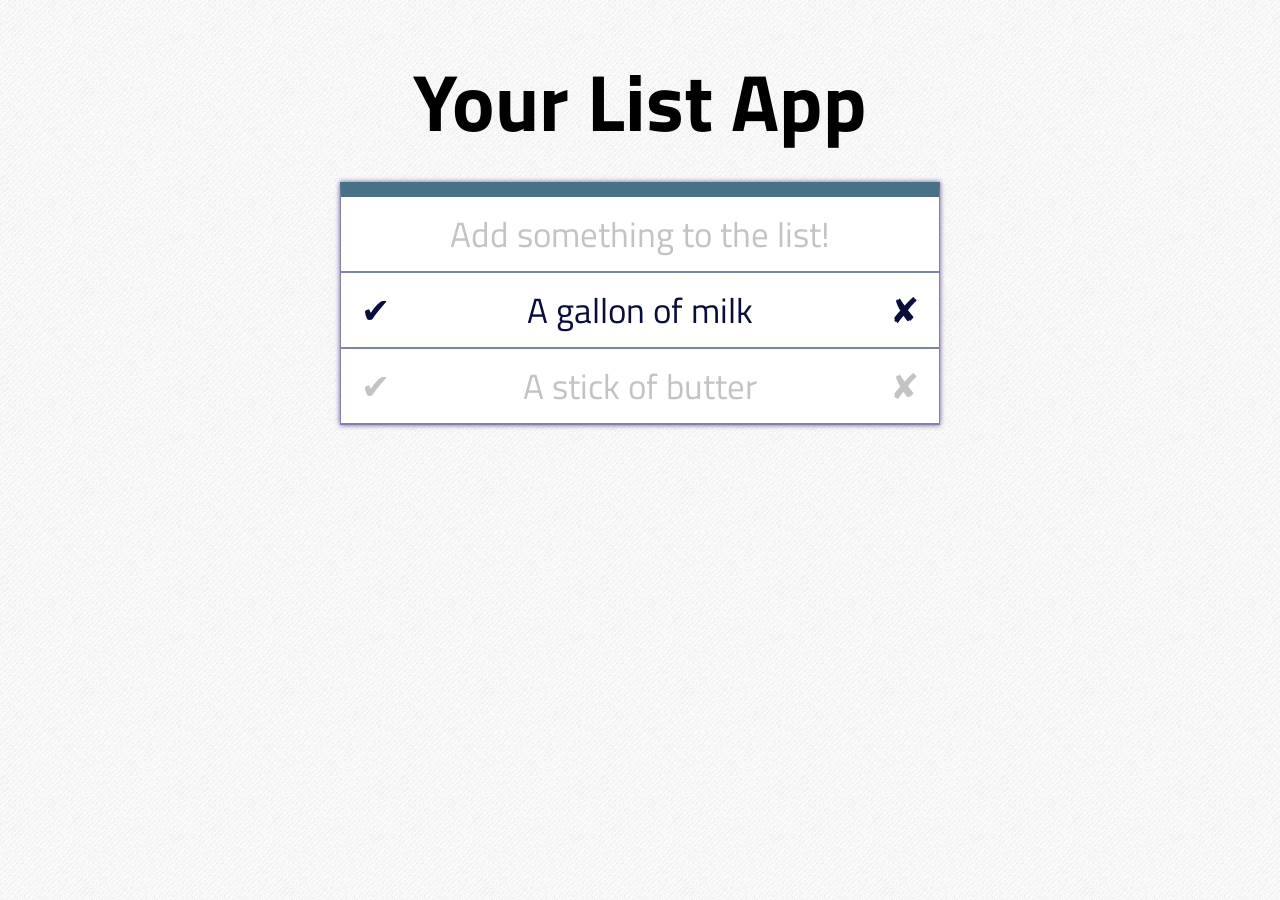
==== IntermediateTodoList-master/index.html @ 25e6bc82 "Source code for the tutorial" ====
<head>
  <link rel="stylesheet" type="text/css" href="styles.css">
  <link href='https://fonts.googleapis.com/css?family=Titillium+Web:600' rel='stylesheet' type='text/css'>
  <script src="https://code.jquery.com/jquery-2.1.3.js"></script>
</head>

<body>
  <div id="container">
    <h1>Your List App</h1>
    <div id="app">
      <form id='add-form'>
        <input id="create" name="itemDescription" type="text" placeholder="Add something to the list!">
      </form>
      <ul id='list'>
        <li class='item' data-id="1">
          <span class='complete-button'>&#10004;</span>
          <div class="description">A gallon of milk</div>
          <span class="delete-button">&#10008;</span>
        </li>
        <li class='item completed' data-id="2">
          <span class='complete-button'>&#10004;</span>
          <div class="description">A stick of butter</div>
          <span class="delete-button">&#10008;</span>
        </li>
      </ul>
    </div>
  </div>

  <div id='templates'>
    <li class='item' data-id="some id">
      <span class='complete-button'>&#10004;</span>
      <div class="description">A stick of butter</div>
      <span class="delete-button">&#10008;</span>
    </li>
  </div>

  <script src="app.js"></script>
</body>
---- IntermediateTodoList-master/styles.css ----
body {
  background: url('debut_light.png')
}

#container {
  width: 600px;
  font-family: 'Titillium Web', 'Arial', sans-serif;
  font-size: 40px;
  text-align: center;
  margin: 40px auto;
}

h1 {
  margin: 20px;
}

#app {
  box-shadow: 0 0 5px #684F91;
  font-size: 35px;
  color: #080D3B;
  background-color: white;
}

form {
  margin: 0;
  padding: 0;
}

#create {
  width: 100%;
  font-family: inherit;
  font-size: inherit;
  padding: 10px 30px;
  border-left:    1px  solid #7d82b0;
  border-right:   1px  solid #7d82b0;
  border-bottom:  2px  solid #7d82b0;
  border-top:     15px solid #477187;
  text-align: center;
}


#create::-webkit-input-placeholder {
  color: #C3C3C4;
  text-align: center;
}

#create::-moz-placeholder {  /* Firefox 19+ */
   color: #C3C3C4;
   text-align: center;
}

#create:focus::-webkit-input-placeholder {
  color: transparent;
  text-align: center;
}

#create:focus::-moz-placeholder {  /* Firefox 19+ */
   color: transparent;
   text-align: center;
}

#list {
  list-style-type: none;
  margin: 0;
  padding: 0;
  box-sizing: border-box;
}

.item {
  position: relative;
  box-sizing: border-box;
  padding: 10px;
  list-style-type: none;
  width: 100%;
  border-left:    1px  solid #7d82b0;
  border-right:   1px  solid #7d82b0;
  border-bottom:  2px  solid #7d82b0;
  border-top:     0px  solid #7d82b0;

}

.item .complete-button {
  position: absolute;
  left: 20px;
  top: 10px;
  cursor: pointer;
}

.item .value {
  margin: 0 50px;
  padding: 0 15px;
}

.item .delete-button {
  position: absolute;
  right: 20px;
  top: 10px;
  cursor: pointer;
}

.item.completed {
  color: #C3C3C4;
}

#templates {
  display: none
}
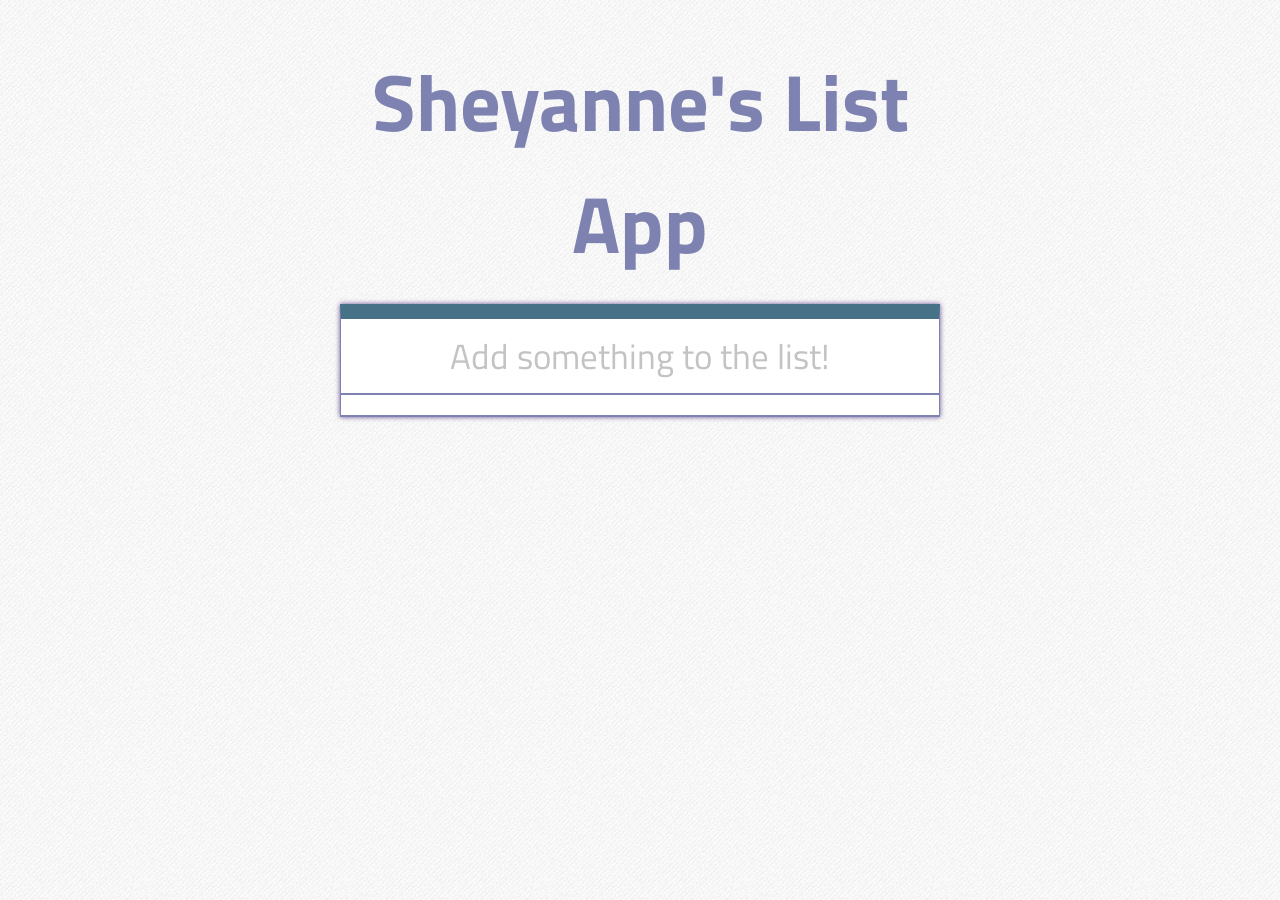
==== commit 9af50700: "Section one complete." ====
--- a/IntermediateTodoList-master/index.html
+++ b/IntermediateTodoList-master/index.html
@@ -6,22 +6,13 @@
 
 <body>
   <div id="container">
-    <h1>Your List App</h1>
+    <h1>Sheyanne's List App</h1>
     <div id="app">
       <form id='add-form'>
         <input id="create" name="itemDescription" type="text" placeholder="Add something to the list!">
       </form>
       <ul id='list'>
         <li class='item' data-id="1">
-          <span class='complete-button'>&#10004;</span>
-          <div class="description">A gallon of milk</div>
-          <span class="delete-button">&#10008;</span>
-        </li>
-        <li class='item completed' data-id="2">
-          <span class='complete-button'>&#10004;</span>
-          <div class="description">A stick of butter</div>
-          <span class="delete-button">&#10008;</span>
-        </li>
       </ul>
     </div>
   </div>
--- a/IntermediateTodoList-master/styles.css
+++ b/IntermediateTodoList-master/styles.css
@@ -12,6 +12,7 @@
 
 h1 {
   margin: 20px;
+	color: #7d82b0;
 }
 
 #app {
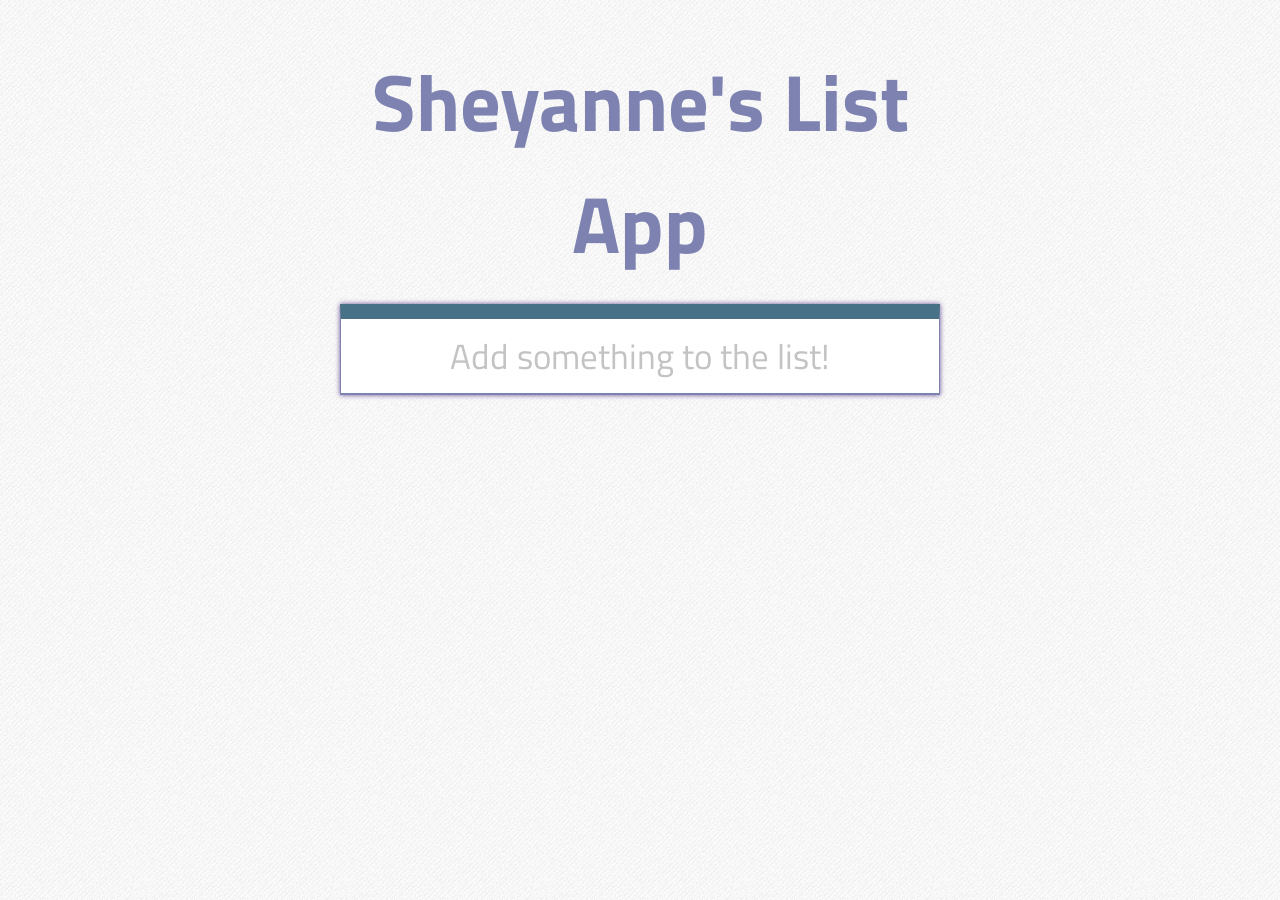
==== commit 253cc25c: "fix last li." ====
--- a/IntermediateTodoList-master/index.html
+++ b/IntermediateTodoList-master/index.html
@@ -12,7 +12,6 @@
         <input id="create" name="itemDescription" type="text" placeholder="Add something to the list!">
       </form>
       <ul id='list'>
-        <li class='item' data-id="1">
       </ul>
     </div>
   </div>
